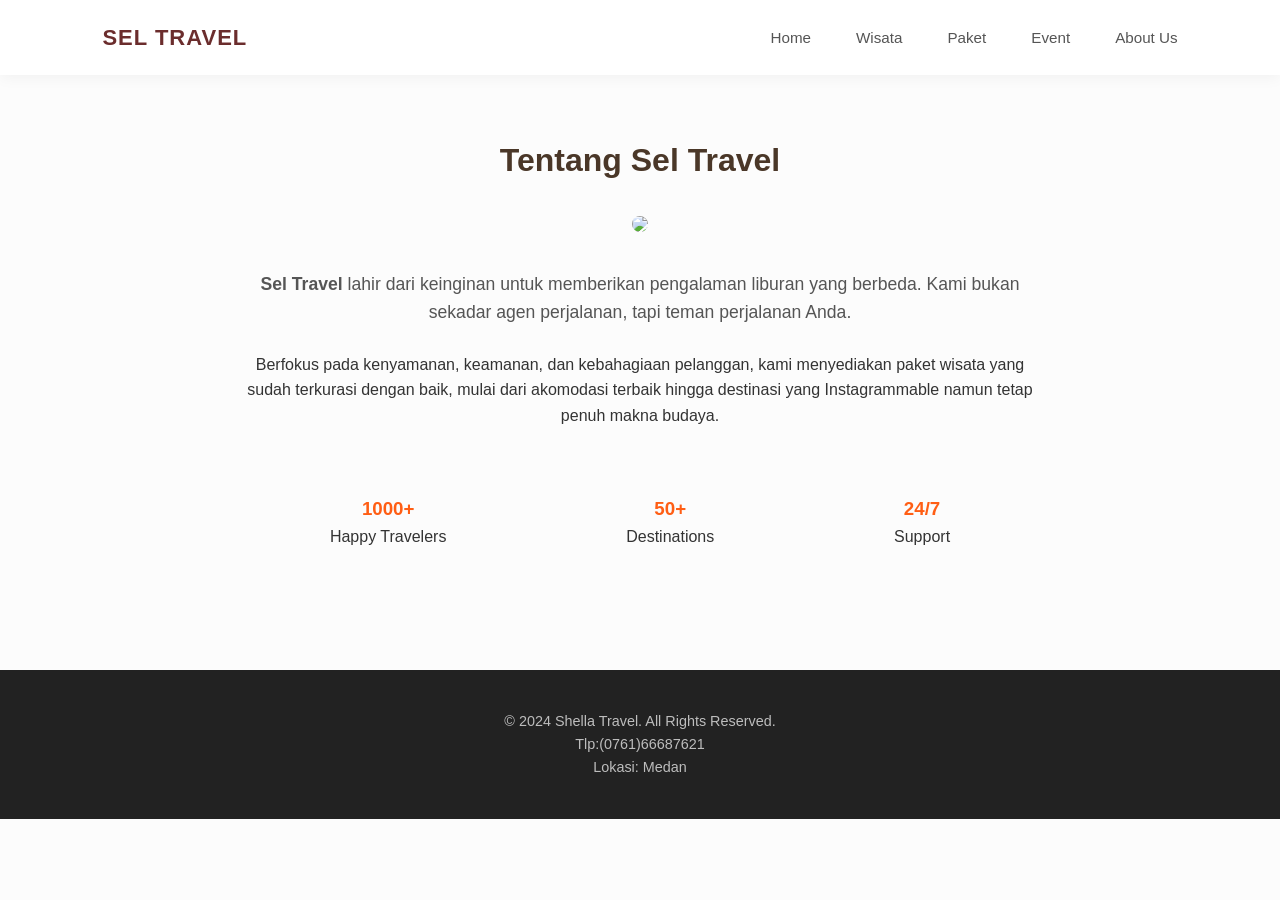
==== about.html @ 301da039 "Add files via upload" ====
<!DOCTYPE html>
<html lang="id">
<head>
    <meta charset="UTF-8">
    <title>About Us - Sel Travel</title>
    <link rel="stylesheet" href="style.css">
</head>
<body>
    <header>
        <div class="logo">Sel Travel</div>
        <nav>
            <ul>
                <li><a href="index.html">Home</a></li>
                <li><a href="wisata.html">Wisata</a></li>
                <li><a href="paket.html">Paket</a></li>
                <li><a href="event.html">Event</a></li>
                <li><a href="about.html">About Us</a></li>
            </ul>
        </nav>
    </header>

    <section class="section">
        <div style="max-width: 800px; margin: 0 auto; text-align: center;">
            <h2>Tentang Sel Travel</h2>
            <img src="https://images.unsplash.com/photo-1469854523086-cc02fe5d8800?auto=format&fit=crop&w=800&q=80" style="width: 100%; border-radius: 15px; margin-bottom: 30px;">
            <p style="font-size: 1.1rem; color: #555;">
                <strong>Sel Travel</strong> lahir dari keinginan untuk memberikan pengalaman liburan yang berbeda. Kami bukan sekadar agen perjalanan, tapi teman perjalanan Anda. 
            </p>
            <br>
            <p>
                Berfokus pada kenyamanan, keamanan, dan kebahagiaan pelanggan, kami menyediakan paket wisata yang sudah terkurasi dengan baik, mulai dari akomodasi terbaik hingga destinasi yang Instagrammable namun tetap penuh makna budaya.
            </p>
            <br>
            <div style="display: flex; justify-content: space-around; margin-top: 40px;">
                <div>
                    <h3 style="color: #ff5e14;">1000+</h3>
                    <p>Happy Travelers</p>
                </div>
                <div>
                    <h3 style="color: #ff5e14;">50+</h3>
                    <p>Destinations</p>
                </div>
                <div>
                    <h3 style="color: #ff5e14;">24/7</h3>
                    <p>Support</p>
                </div>
            </div>
        </div>
    </section>

    <footer>
        <p>&copy; 2024 Shella Travel. All Rights Reserved.</p>
        <p>Tlp:(0761)66687621</p>
        <p>Lokasi: Medan</p>
    </footer>
</body>
</html>
---- style.css ----
continer {
    margin: 0;
    padding: 0;
    box-sizing: border-box;
    font-family: 'Segoe UI', Tahoma, Geneva, Verdana, sans-serif;
}
body {
    line-height: 1.6;
    color: #333;
}
header {
    background: #fff;
    padding: 20px 10%;
    display: flex;
    justify-content: space-between;
    align-items: center;
    box-shadow: 0 2px 10px rgba(0,0,0,0.1);
    position: sticky;
    top: 0;
    z-index: 1000;
}
.logo {
    font-size: 24px;
    font-weight: bold;
    color: #ff5e14;
}
nav ul {
    list-style: none;
    display: flex;
}
nav ul li {
    margin-left: 20px;
}
nav ul li a {
    text-decoration: none;
    color: #333;
    font-weight: 500;
    transition: 0.3s;
}
nav ul li a:hover {
    color: #ff5e14;
}
.hero {
    height: 80vh;
    background: linear-gradient(rgba(0,0,0,0.5), rgba(0,0,0,0.5)), url('https://images.unsplash.com/photo-1537996194471-e657df975ab4?auto=format&fit=crop&w=1350&q=80');
    background-size: cover;
    background-position: center;
    display: flex;
    flex-direction: column;
    justify-content: center;
    align-items: center;
    text-align: center;
    color: white;
}
.hero h1 {
    font-size: 3rem;
    margin-bottom: 10px;
}
.btn-explore {
    padding: 12px 30px;
    background: #ff5e14;
    color: white;
    text-decoration: none;
    border-radius: 5px;
    margin-top: 20px;
}
.section {
    padding: 60px 10%;
}
.section h2 {
    text-align: center;
    margin-bottom: 40px;
    font-size: 2rem;
}
.card-container {
    display: grid;
    grid-template-columns: repeat(auto-fit, minmax(300px, 1fr));
    gap: 20px;
}
.card {
    border: 1px solid #ddd;
    border-radius: 8px;
    overflow: hidden;
    transition: 0.3s;
}
.card:hover {
    transform: translateY(-5px);
    box-shadow: 0 10px 20px rgba(0,0,0,0.1);
}
.card img {
    width: 100%;
    height: 200px;
    object-fit: cover;
}
.card-content {
    padding: 20px;
}
.price {
    color: #ff5e14;
    font-weight: bold;
    font-size: 1.2rem;
}
 
footer {
    background: #222;
    color: white;
    text-align: center;
    padding: 20px;
    margin-top: 40px;
}


/* --- Global Styles --- */
* {
    margin: 0;
    padding: 0;
    box-sizing: border-box;
    font-family: 'Poppins', sans-serif; /* Pastikan font ini terbaca atau gunakan Segoe UI */
}

body {
    background-color: #fcfcfc;
    color: #333;
    line-height: 1.6;
}

/* --- Header & Navigation --- */
header {
    background: #fff;
    padding: 20px 8%;
    display: flex;
    justify-content: space-between;
    align-items: center;
    box-shadow: 0 2px 15px rgba(0,0,0,0.05);
    position: sticky;
    top: 0;
    z-index: 1000;
}

.logo {
    font-size: 22px;
    font-weight: 800;
    color: #6b2d2d; /* Warna Maroon Brand Shella */
    letter-spacing: 1px;
    text-transform: uppercase;
}

nav ul {
    list-style: none;
    display: flex;
    gap: 25px;
}

nav ul li a {
    text-decoration: none;
    color: #555;
    font-weight: 500;
    font-size: 0.95rem;
    transition: 0.3s;
}

nav ul li a:hover {
    color: #6b2d2d;
}

/* --- Hero Section (Halaman Home) --- */
.hero {
    height: 90vh;
    background: linear-gradient(rgba(0,0,0,0.4), rgba(0,0,0,0.6)), 
                url('https://images.unsplash.com/photo-1537996194471-e657df975ab4?auto=format&fit=crop&w=1350&q=80');
    background-size: cover;
    background-position: center;
    display: flex;
    flex-direction: column;
    justify-content: center;
    align-items: center;
    text-align: center;
    color: white;
    padding: 0 20px;
}

.hero h1 {
    font-size: 3.5rem;
    margin-bottom: 15px;
    font-weight: 700;
}

.btn-explore {
    padding: 14px 35px;
    background: #6b2d2d;
    color: white;
    text-decoration: none;
    border-radius: 50px;
    font-weight: 600;
    transition: 0.3s;
    border: none;
}

.btn-explore:hover {
    background: #4a1d1d;
    transform: scale(1.05);
}

/* --- Layout Konten --- */
.section {
    padding: 60px 8%;
}

.section h2 {
    font-size: 2rem;
    color: #4a3728;
    margin-bottom: 30px;
}

/* --- Wisata & Paket Grid (Sesuai Gambar Referensi) --- */
.wisata-grid {
    display: grid;
    grid-template-columns: repeat(auto-fit, minmax(320px, 1fr));
    gap: 30px;
}

.wisata-card {
    background: #fff;
    border-radius: 30px; /* Sudut membulat estetik */
    overflow: hidden;
    box-shadow: 0 10px 25px rgba(0,0,0,0.05);
    transition: 0.4s;
    border: 1px solid #f0f0f0;
}

.wisata-card:hover {
    transform: translateY(-10px);
    box-shadow: 0 15px 35px rgba(0,0,0,0.1);
}

.img-box {
    position: relative;
    height: 220px;
}

.img-box img {
    width: 100%;
    height: 100%;
    object-fit: cover;
}

/* Badge di pojok gambar */
.status-label {
    position: absolute;
    top: 15px;
    right: 15px;
    padding: 6px 16px;
    border-radius: 20px;
    color: white;
    font-size: 0.7rem;
    font-weight: bold;
    text-transform: uppercase;
}

.terlaris { background: #d4a373; }
.baru { background: #a5a58d; }
.diskon { background: #6b2d2d; }

.wisata-content {
    padding: 25px;
}

.wisata-content h3 {
    margin-bottom: 10px;
    color: #4a3728;
    font-size: 1.25rem;
}

.wisata-content p {
    font-size: 0.9rem;
    color: #777;
    margin-bottom: 20px;
}

/* --- Kotak Fasilitas (Include) --- */
.include-box {
    background: #fdf2ee; /* Background pastel maroon muda */
    padding: 15px;
    border-radius: 20px;
    margin-bottom: 20px;
}

.include-box strong {
    font-size: 0.85rem;
    color: #6b2d2d;
    display: block;
    margin-bottom: 8px;
}

.include-box ul {
    list-style: none;
}

.include-box ul li {
    font-size: 0.8rem;
    color: #555;
    margin-bottom: 5px;
    padding-left: 18px;
    position: relative;
}

.include-box ul li::before {
    content: "✓";
    position: absolute;
    left: 0;
    color: #6b2d2d;
    font-weight: bold;
}

/* --- Footer Card (Harga & Tombol) --- */
.wisata-action {
    display: flex;
    justify-content: space-between;
    align-items: center;
    border-top: 1px solid #eee;
    padding-top: 20px;
}

.price-tag {
    font-size: 1.3rem;
    font-weight: 800;
    color: #6b2d2d;
}

.btn-cart {
    background: #6b2d2d;
    color: white;
    padding: 10px 22px;
    border-radius: 12px;
    text-decoration: none;
    font-weight: 600;
    font-size: 0.85rem;
    transition: 0.3s;
}

.btn-cart:hover {
    background: #4a1d1d;
}

/* --- Footer Halaman --- */
footer {
    background: #222;
    color: #fff;
    text-align: center;
    padding: 40px 20px;
    margin-top: 60px;
}

footer p {
    font-size: 0.9rem;
    opacity: 0.7;
}

/* --- Responsive (Mobile) --- */
@media (max-width: 768px) {
    header {
        flex-direction: column;
        gap: 15px;
    }
    .hero h1 {
        font-size: 2.2rem;
    }
    .section {
        padding: 40px 5%;
    }
}
.wisata-grid {
    display: grid;
    grid-template-columns: repeat(auto-fit, minmax(320px, 1fr));
    gap: 30px;
    padding: 20px 0;
}

.wisata-card {
    background: #fdfaf9; /* Warna background kartu agak krem/pastel */
    border-radius: 25px;
    overflow: hidden;
    box-shadow: 0 10px 20px rgba(0,0,0,0.05);
    transition: 0.3s;
}
.wisata-card:hover {
    transform: translateY(-10px);
}
.img-container {
    position: relative;
    height: 200px;
}
.img-container img {
    width: 100%;
    height: 100%;
    object-fit: cover;
}
.badge {
    position: absolute;
    top: 15px;
    right: 15px;
    padding: 5px 15px;
    border-radius: 20px;
    color: white;
    font-size: 0.7rem;
    font-weight: bold;
    text-transform: uppercase;
}
.wisata-info {
    padding: 25px;
}
.wisata-info h3 {
    text-transform: uppercase;
    color: #4a3728;
    margin-bottom: 10px;
    letter-spacing: 1px;
}
.wisata-info p {
    font-size: 0.9rem;
    color: #777;
    margin-bottom: 20px;
    line-height: 1.5;
}
.wisata-footer {
    display: flex;
    justify-content: space-between;
    align-items: center;
}
.wisata-price {
    font-weight: 800;
    color: #6b2d2d;
    font-size: 1.1rem;
}
.btn-brosur {
    background: #6b2d2d; /* Warna cokelat/maroon sesuai gambar */
    color: white;
    padding: 8px 18px;
    border-radius: 12px;
    text-decoration: none;
    font-size: 0.8rem;
    transition: 0.3s;
}
.btn-brosur:hover {
    background: #4a1d1d;
}
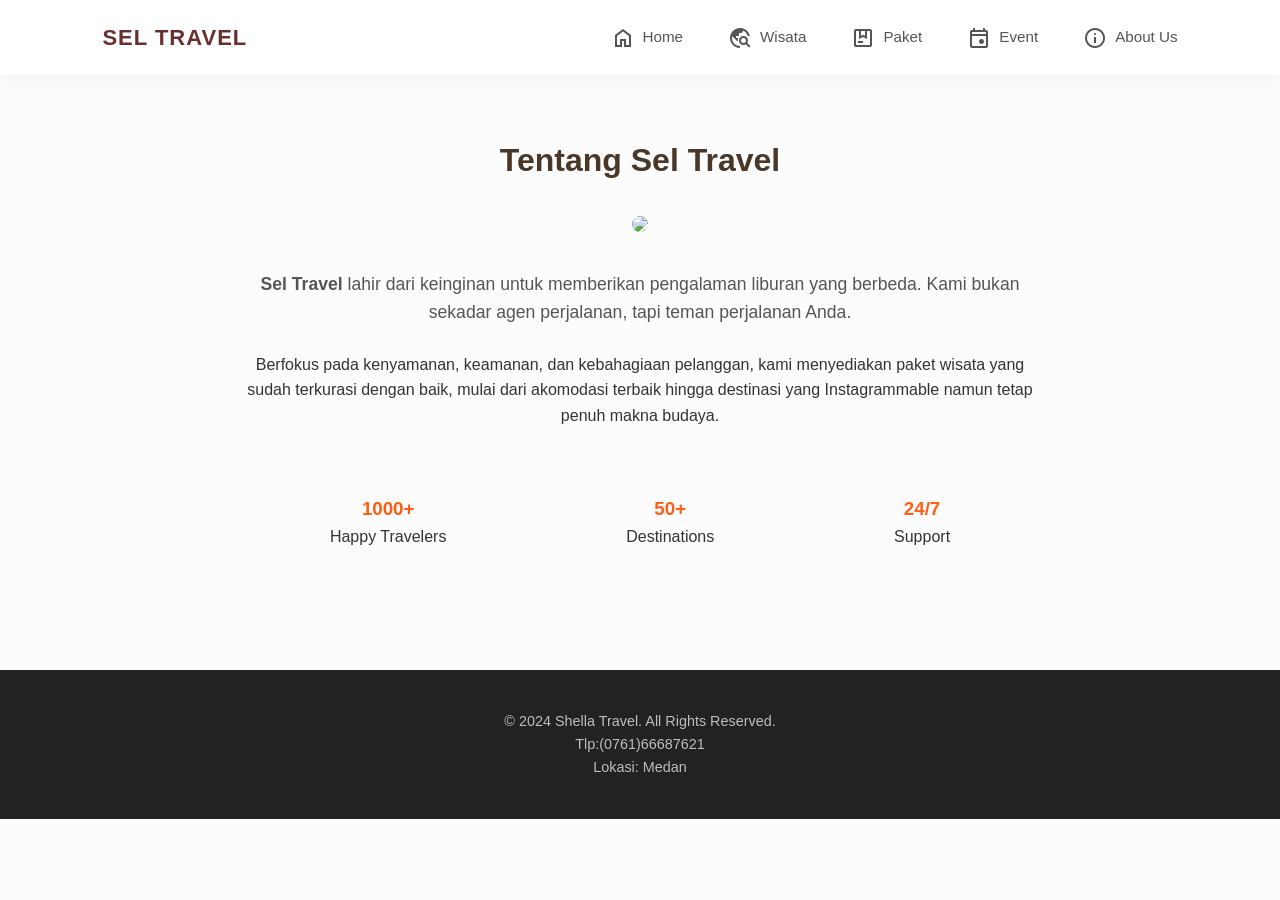
==== commit 3afe08d7: "Add files via upload" ====
--- a/about.html
+++ b/about.html
@@ -4,18 +4,19 @@
     <meta charset="UTF-8">
     <title>About Us - Sel Travel</title>
     <link rel="stylesheet" href="style.css">
+    <link rel="stylesheet" href="https://fonts.googleapis.com/css2?family=Material+Symbols+Outlined:opsz,wght,FILL,GRAD@20..48,100..700,0..1,-50..200" />
 </head>
 <body>
     <header>
         <div class="logo">Sel Travel</div>
         <nav>
             <ul>
-                <li><a href="index.html">Home</a></li>
-                <li><a href="wisata.html">Wisata</a></li>
-                <li><a href="paket.html">Paket</a></li>
-                <li><a href="event.html">Event</a></li>
-                <li><a href="about.html">About Us</a></li>
-            </ul>
+                <li><a href="index.html"><span class="material-symbols-outlined">home</span>Home</a></li>
+                <li><a href="wisata.html"><span class="material-symbols-outlined">travel_explore</span> Wisata</a></li>
+                <li><a href="paket.html"><span class="material-symbols-outlined">package</span> Paket</a></li>
+                <li><a href="event.html"><span class="material-symbols-outlined">event</span> Event</a></li>
+                <li><a href="about.html"><span class="material-symbols-outlined">info</span> About Us</a></li>
+             </ul>
         </nav>
     </header>
 
--- a/style.css
+++ b/style.css
@@ -108,23 +108,17 @@
     padding: 20px;
     margin-top: 40px;
 }
-
-
-/* --- Global Styles --- */
 * {
     margin: 0;
     padding: 0;
     box-sizing: border-box;
-    font-family: 'Poppins', sans-serif; /* Pastikan font ini terbaca atau gunakan Segoe UI */
-}
-
+    font-family: 'Poppins', sans-serif;
+}
 body {
     background-color: #fcfcfc;
     color: #333;
     line-height: 1.6;
 }
-
-/* --- Header & Navigation --- */
 header {
     background: #fff;
     padding: 20px 8%;
@@ -136,7 +130,6 @@
     top: 0;
     z-index: 1000;
 }
-
 .logo {
     font-size: 22px;
     font-weight: 800;
@@ -144,13 +137,11 @@
     letter-spacing: 1px;
     text-transform: uppercase;
 }
-
 nav ul {
     list-style: none;
     display: flex;
     gap: 25px;
 }
-
 nav ul li a {
     text-decoration: none;
     color: #555;
@@ -158,12 +149,9 @@
     font-size: 0.95rem;
     transition: 0.3s;
 }
-
 nav ul li a:hover {
     color: #6b2d2d;
 }
-
-/* --- Hero Section (Halaman Home) --- */
 .hero {
     height: 90vh;
     background: linear-gradient(rgba(0,0,0,0.4), rgba(0,0,0,0.6)), 
@@ -178,13 +166,11 @@
     color: white;
     padding: 0 20px;
 }
-
 .hero h1 {
     font-size: 3.5rem;
     margin-bottom: 15px;
     font-weight: 700;
 }
-
 .btn-explore {
     padding: 14px 35px;
     background: #6b2d2d;
@@ -195,30 +181,23 @@
     transition: 0.3s;
     border: none;
 }
-
 .btn-explore:hover {
     background: #4a1d1d;
     transform: scale(1.05);
 }
-
-/* --- Layout Konten --- */
 .section {
     padding: 60px 8%;
 }
-
 .section h2 {
     font-size: 2rem;
     color: #4a3728;
     margin-bottom: 30px;
 }
-
-/* --- Wisata & Paket Grid (Sesuai Gambar Referensi) --- */
 .wisata-grid {
     display: grid;
     grid-template-columns: repeat(auto-fit, minmax(320px, 1fr));
     gap: 30px;
 }
-
 .wisata-card {
     background: #fff;
     border-radius: 30px; /* Sudut membulat estetik */
@@ -227,24 +206,19 @@
     transition: 0.4s;
     border: 1px solid #f0f0f0;
 }
-
 .wisata-card:hover {
     transform: translateY(-10px);
     box-shadow: 0 15px 35px rgba(0,0,0,0.1);
 }
-
 .img-box {
     position: relative;
     height: 220px;
 }
-
 .img-box img {
     width: 100%;
     height: 100%;
     object-fit: cover;
 }
-
-/* Badge di pojok gambar */
 .status-label {
     position: absolute;
     top: 15px;
@@ -256,46 +230,37 @@
     font-weight: bold;
     text-transform: uppercase;
 }
-
 .terlaris { background: #d4a373; }
 .baru { background: #a5a58d; }
 .diskon { background: #6b2d2d; }
-
 .wisata-content {
     padding: 25px;
 }
-
 .wisata-content h3 {
     margin-bottom: 10px;
     color: #4a3728;
     font-size: 1.25rem;
 }
-
 .wisata-content p {
     font-size: 0.9rem;
     color: #777;
     margin-bottom: 20px;
 }
-
-/* --- Kotak Fasilitas (Include) --- */
 .include-box {
-    background: #fdf2ee; /* Background pastel maroon muda */
+    background: #fdf2ee; 
     padding: 15px;
     border-radius: 20px;
     margin-bottom: 20px;
 }
-
 .include-box strong {
     font-size: 0.85rem;
     color: #6b2d2d;
     display: block;
     margin-bottom: 8px;
 }
-
 .include-box ul {
     list-style: none;
 }
-
 .include-box ul li {
     font-size: 0.8rem;
     color: #555;
@@ -303,7 +268,6 @@
     padding-left: 18px;
     position: relative;
 }
-
 .include-box ul li::before {
     content: "✓";
     position: absolute;
@@ -311,8 +275,6 @@
     color: #6b2d2d;
     font-weight: bold;
 }
-
-/* --- Footer Card (Harga & Tombol) --- */
 .wisata-action {
     display: flex;
     justify-content: space-between;
@@ -320,13 +282,11 @@
     border-top: 1px solid #eee;
     padding-top: 20px;
 }
-
 .price-tag {
     font-size: 1.3rem;
     font-weight: 800;
     color: #6b2d2d;
 }
-
 .btn-cart {
     background: #6b2d2d;
     color: white;
@@ -337,12 +297,9 @@
     font-size: 0.85rem;
     transition: 0.3s;
 }
-
 .btn-cart:hover {
     background: #4a1d1d;
 }
-
-/* --- Footer Halaman --- */
 footer {
     background: #222;
     color: #fff;
@@ -350,13 +307,10 @@
     padding: 40px 20px;
     margin-top: 60px;
 }
-
 footer p {
     font-size: 0.9rem;
     opacity: 0.7;
 }
-
-/* --- Responsive (Mobile) --- */
 @media (max-width: 768px) {
     header {
         flex-direction: column;
@@ -375,9 +329,8 @@
     gap: 30px;
     padding: 20px 0;
 }
-
 .wisata-card {
-    background: #fdfaf9; /* Warna background kartu agak krem/pastel */
+    background: #fdfaf9; 
     border-radius: 25px;
     overflow: hidden;
     box-shadow: 0 10px 20px rgba(0,0,0,0.05);
@@ -432,7 +385,7 @@
     font-size: 1.1rem;
 }
 .btn-brosur {
-    background: #6b2d2d; /* Warna cokelat/maroon sesuai gambar */
+    background: #6b2d2d; 
     color: white;
     padding: 8px 18px;
     border-radius: 12px;
@@ -442,4 +395,14 @@
 }
 .btn-brosur:hover {
     background: #4a1d1d;
+}
+nav ul li a {
+    display: flex;
+    align-items: center;
+    gap: 8px; 
+}
+.material-symbols-outlined {
+    font-size: 20px;
+    vertical-align: middle;
+    pointer-events: none; 
 }
